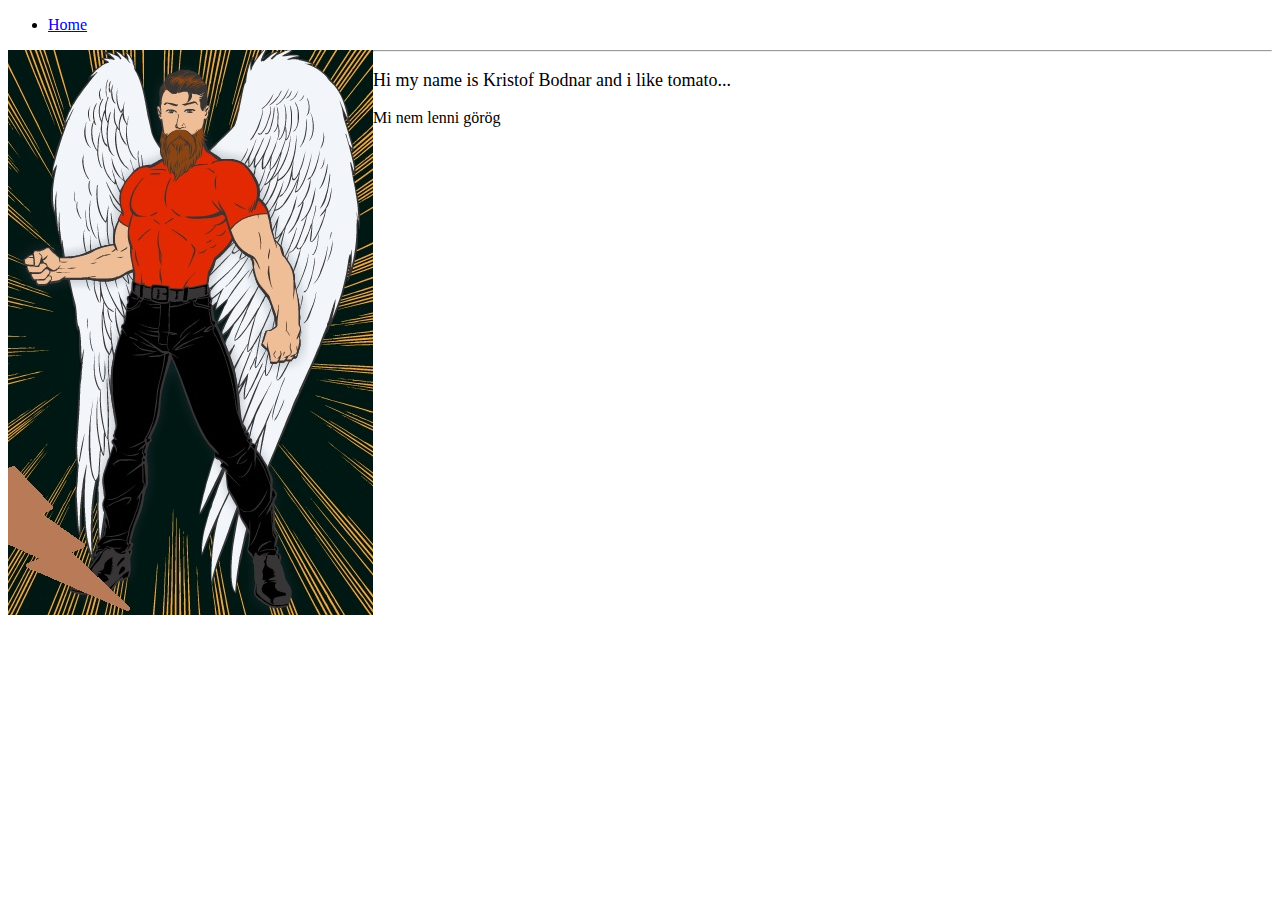
==== index.html @ c26953e9 "Create index, contact, html pages, logic.js, and style.css. In index.html i created a class which is" ====
<!DOCTYPE HTML>
<html lang="en">
<head>
    <meta charset="UTF-8">
    <link rel="stylesheet" type="text/css" href="style.css">
    <title>Own-site</title>
</head>
<body>
<header>
    <nav>
        <ul>
            <li><a href="index.html">Home</a></li>
        </ul>
    </nav>
</header>
<div class="content" >
</div>
<img src="lumberme.jpg" style="float: left;"/>
<hr>
<p>Hi my name is Kristof Bodnar and i like tomato...</p>
<footer>
    <p>Mi nem lenni görög</p>
</footer>
</body>
</html>
---- style.css ----
body > img {
    float:left;
}

body > p{
    font-size: 18px;
    padding-right: 20em;
}
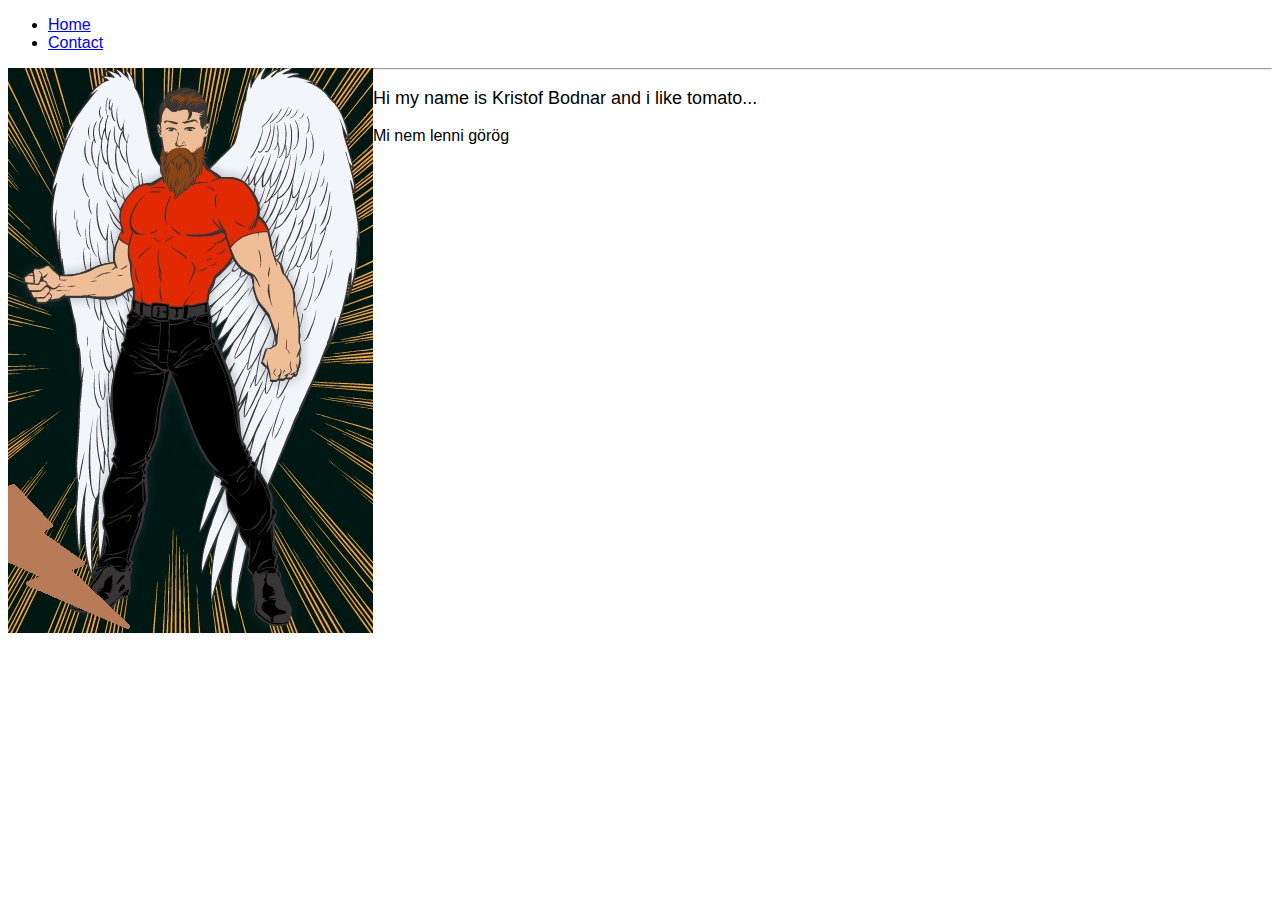
==== commit 188ea5aa: "second menu point to da site" ====
--- a/index.html
+++ b/index.html
@@ -2,7 +2,7 @@
 <html lang="en">
 <head>
     <meta charset="UTF-8">
-    <link rel="stylesheet" type="text/css" href="style.css">
+    <link rel="stylesheet" type="text/css" href="css/style.css">
     <title>Own-site</title>
 </head>
 <body>
@@ -10,6 +10,7 @@
     <nav>
         <ul>
             <li><a href="index.html">Home</a></li>
+            <li><a href="contact.html">Contact</a></li>
         </ul>
     </nav>
 </header>
@@ -19,7 +20,7 @@
 <hr>
 <p>Hi my name is Kristof Bodnar and i like tomato...</p>
 <footer>
-    <p>Mi nem lenni görög</p>
+    Mi nem lenni görög
 </footer>
 </body>
 </html>--- a/css/style.css
+++ b/css/style.css
@@ -0,0 +1,11 @@
+body > img {
+    float:left;
+}
+html {
+    font-family: sans-serif;
+    background-image: url(".\megatron.jpg") no-repeat;
+}
+body > p{
+    font-size: 18px;
+    padding-right: 20em;
+}
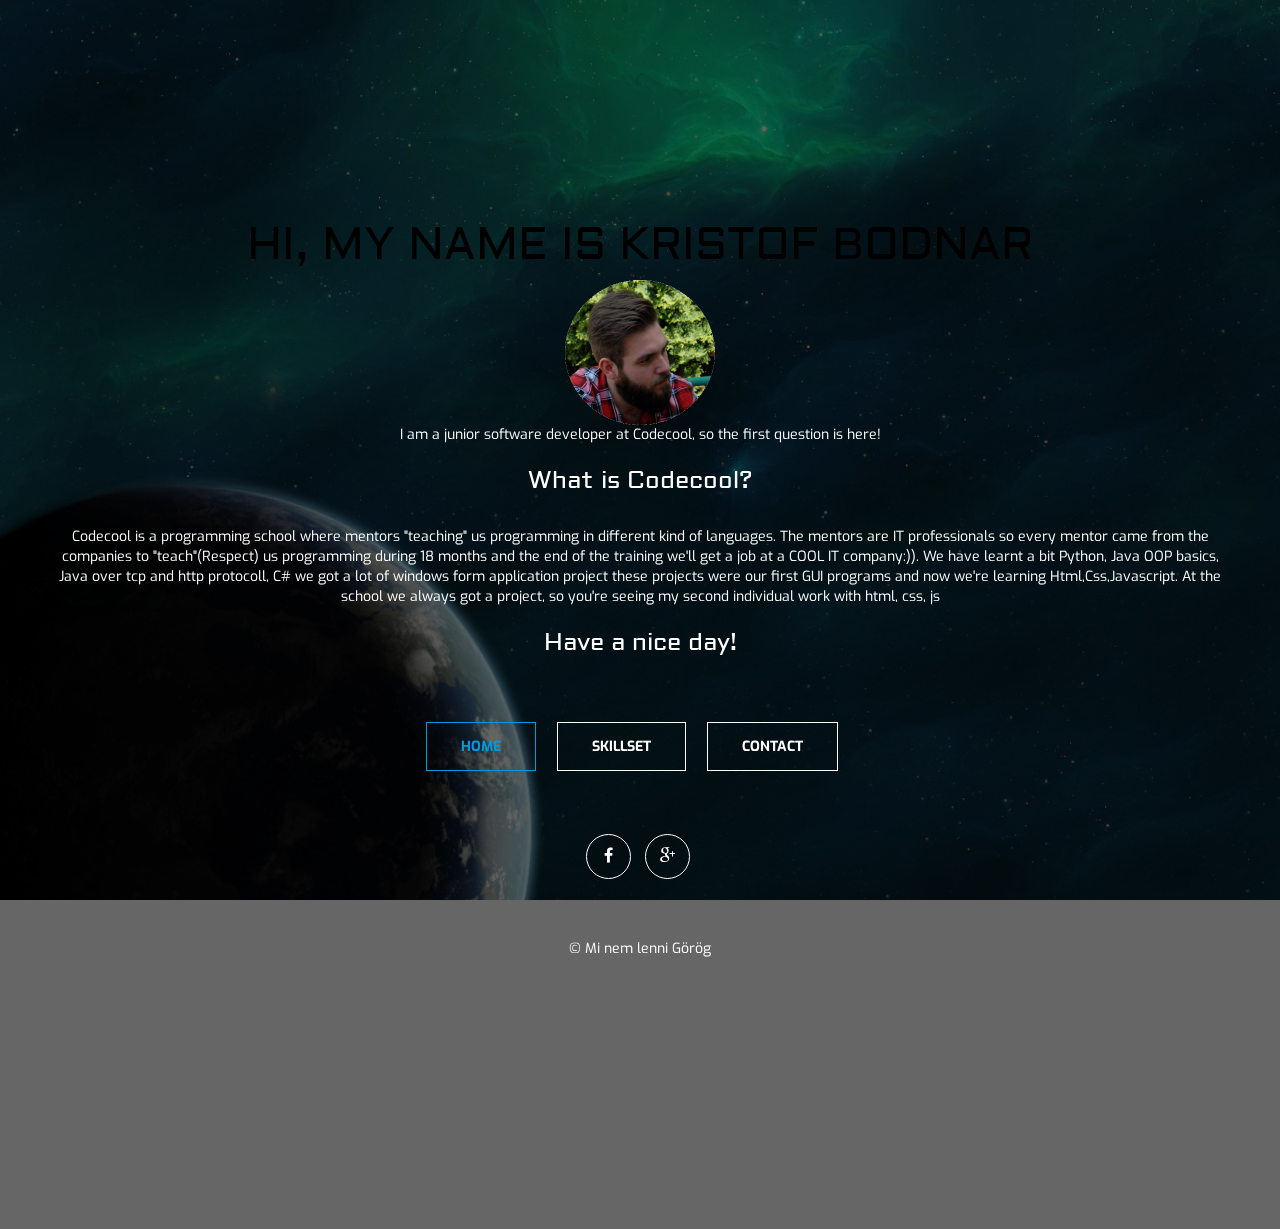
==== commit 4debfd95: "give some text in the body" ====
--- a/index.html
+++ b/index.html
@@ -1,26 +1,101 @@
-<!DOCTYPE HTML>
+<!DOCTYPE html>
 <html lang="en">
-<head>
-    <meta charset="UTF-8">
-    <link rel="stylesheet" type="text/css" href="css/style.css">
-    <title>Own-site</title>
-</head>
-<body>
-<header>
-    <nav>
-        <ul>
-            <li><a href="index.html">Home</a></li>
-            <li><a href="contact.html">Contact</a></li>
-        </ul>
-    </nav>
-</header>
-<div class="content" >
-</div>
-<img src="lumberme.jpg" style="float: left;"/>
-<hr>
-<p>Hi my name is Kristof Bodnar and i like tomato...</p>
-<footer>
-    Mi nem lenni görög
-</footer>
-</body>
+  <head>
+    <meta charset="utf-8">
+    <meta http-equiv="X-UA-Compatible" content="IE=edge">
+    
+    <title>Home</title>
+
+    <!-- Mobile Specific Metas
+  ================================================== -->
+    <meta name="viewport" content="width=device-width, initial-scale=1">
+
+    
+    <!-- CSS
+  ================================================== -->
+    <!-- Bootstrap -->
+    <link href="assets/css/bootstrap.min.css" rel="stylesheet">
+    <!-- FontAwesome -->
+    <link rel="stylesheet" href="css/font-awesome.min.css">
+    <!-- Animation -->
+    <link rel="stylesheet" href="css/animate.css">
+    <!-- Bxslider CSS -->
+    <link rel="stylesheet" href="css/bxslider.css">
+    <!-- Template styles-->
+    <link rel="stylesheet" href="css/style.css">
+    <!-- Responsive styles-->
+    <link rel="stylesheet" href="css/responsive.css">
+
+    <!-- HTML5 shim and Respond.js for IE8 support of HTML5 elements and media queries -->
+    <!-- WARNING: Respond.js doesn't work if you view the page via file:// -->
+    <!--[if lt IE 9]>
+      <script src="https://oss.maxcdn.com/html5shiv/3.7.2/html5shiv.min.js"></script>
+      <script src="https://oss.maxcdn.com/respond/1.4.2/respond.min.js"></script>
+    <![endif]-->
+  </head>
+  <body>
+    <div class="wrapper">
+        <header id="header" class="parallax1">
+            <div class="container">
+                <div class="row ">
+                    <div class="wrapper-inner text-center">
+                        <div class="heading-content">
+                            <h2 class="title wow bounceInLeft" >Hi, my name is Kristof Bodnar</h2>
+                            <img src="me.png" >
+                            <p class="wow bounceInRight" data-wow-delay=".3s">
+                                I am a junior software developer at Codecool, so the first question is here!
+                            </p>
+                            <h3 style="color: #fff;">
+                                What is Codecool?
+                            </h3>
+                            <br>
+                            <p class="wow bounceInRight" data-wow-delay=".3s">Codecool is a programming school where mentors "teaching" us programming in different kind of languages.
+                                The mentors are IT professionals so every mentor came from the companies to "teach"(Respect) us programming
+                                during 18 months and the end of the training we'll get a job at a COOL IT company:)).
+                                We have learnt a bit Python, Java OOP basics, Java over tcp and http protocoll, C# we got a lot of windows form application project
+                                these projects were our first GUI programs and now we're learning Html,Css,Javascript.
+                                At the school we always got a project, so you're seeing my second individual work with html, css, js
+                            </p>
+                            <h3  style="color: #fff;">Have a nice day!</h3>
+                       </div>
+                        <div class="btn-container m60">
+                             <a href="index.html" class="active wow fadeInLeft">Home</a>
+                             <a href="skillset.html" class=" wow fadeInLeft">Skillset</a>
+                            <a href="contact.html" class="wow fadeInRight">Contact</a>
+                        </div>
+                        <ul class="list-inline socail-link">
+                                <li><a href="http://www.facebook.com"><i class="fa fa-facebook wow fadeInRight" data-wow-delay=".2s"></i></a></li>
+                                <li><a href="http://www.gmail.com"><i class="fa fa-google-plus wow fadeInRight" data-wow-delay=".8s"></i></a></li>
+                            </ul>
+                       <div class="copyright text-center white">
+                            <p>&copy; Mi nem lenni Görög
+                        </div>
+                    </div> <!-- wrapper-inner end -->
+                </div> <!-- row end -->
+            </div> <!-- container-fluid end -->
+        </header>
+    </div>
+
+    <!-- jQuery (necessary for Bootstrap's JavaScript plugins) -->
+    <script src="https://ajax.googleapis.com/ajax/libs/jquery/1.11.2/jquery.min.js"></script>
+    <!-- Include all compiled plugins (below), or include individual files as needed -->
+    <!-- Bootstrap jQuery -->
+    <script src="assets/js/bootstrap.min.js"></script>
+    <!-- initialize jQuery Library -->
+    <script type="text/javascript" src="js/jquery.js"></script>
+    <!-- Wow Animation -->
+    <script type="text/javascript" src="js/wow.min.js"></script>
+    <!-- Eeasing -->
+    <script type="text/javascript" src="js/jquery.easing.1.3.js"></script>
+    <!-- Counter -->
+    <script type="text/javascript" src="js/countdown.js"></script>
+    <!-- bxslider js -->
+    <script src="js/jquery.bxslider.min.js"></script>
+    <script src="js/jquery.backstretch.js"></script>
+    <!-- Custom js -->
+    <script type="text/javascript" src="js/custom.js"></script>
+    <!-- Google Map API Key Source -->
+    <script src="http://maps.google.com/maps/api/js?sensor=false"></script>
+
+  </body>
 </html>--- a/css/bxslider.css
+++ b/css/bxslider.css
@@ -0,0 +1,174 @@
+/**
+ * BxSlider v4.1.2 - Fully loaded, responsive content slider
+ * http://bxslider.com
+ *
+ * Written by: Steven Wanderski, 2014
+ * http://stevenwanderski.com
+ * (while drinking Belgian ales and listening to jazz)
+ *
+ * CEO and founder of bxCreative, LTD
+ * http://bxcreative.com
+ */
+
+
+/** RESET AND LAYOUT
+===================================*/
+
+.bx-wrapper {
+	position: relative;
+	padding: 0;
+	*zoom: 1;
+}
+
+.bx-wrapper img {
+	max-width: 100%;
+	display: block;
+}
+
+/** THEME
+===================================*/
+
+.bx-wrapper .bx-viewport {
+	left: 0px;
+	background: #fff;
+	
+	/*fix other elements on the page moving (on Chrome)*/
+	-webkit-transform: translatez(0);
+	-moz-transform: translatez(0);
+    	-ms-transform: translatez(0);
+    	-o-transform: translatez(0);
+    	transform: translatez(0);
+}
+
+.bx-wrapper .bx-pager,
+.bx-wrapper .bx-controls-auto {
+	position: absolute;
+	bottom: -30px;
+	width: 100%;
+}
+
+/* LOADER */
+
+.bx-wrapper .bx-loading {
+	min-height: 50px;
+	height: 100%;
+	width: 100%;
+	position: absolute;
+	top: 0;
+	left: 0;
+	z-index: 2000;
+}
+
+/* PAGER */
+
+.bx-wrapper .bx-pager {
+	text-align: center;
+	font-size: .85em;
+	font-family: Arial;
+	font-weight: bold;
+	color: #666;
+	padding-top: 20px;
+}
+
+.bx-wrapper .bx-pager .bx-pager-item,
+.bx-wrapper .bx-controls-auto .bx-controls-auto-item {
+	display: inline-block;
+	*zoom: 1;
+	*display: inline;
+}
+
+.bx-wrapper .bx-pager.bx-default-pager a {
+	background: #666;
+	text-indent: -9999px;
+	display: block;
+	width: 10px;
+	height: 10px;
+	margin: 0 5px;
+	outline: 0;
+	-moz-border-radius: 5px;
+	-webkit-border-radius: 5px;
+	border-radius: 5px;
+}
+
+.bx-wrapper .bx-pager.bx-default-pager a:hover,
+.bx-wrapper .bx-pager.bx-default-pager a.active {
+	background: #000;
+}
+
+/* DIRECTION CONTROLS (NEXT / PREV) */
+
+.bx-wrapper .bx-prev {
+	left: 10px;
+	
+}
+
+.bx-wrapper .bx-next {
+	right: 10px;
+}
+
+.bx-wrapper .bx-prev:hover {
+	background-position: 0 0;
+}
+
+.bx-wrapper .bx-next:hover {
+	background-position: -43px 0;
+}
+
+.bx-wrapper .bx-controls-direction a {
+	position: absolute;
+	top: 50%;
+	margin-top: -16px;
+	outline: 0;
+	width: 32px;
+	height: 32px;
+	text-indent: -9999px;
+	z-index: 9999;
+}
+
+.bx-wrapper .bx-controls-direction a.disabled {
+	display: none;
+}
+
+/* AUTO CONTROLS (START / STOP) */
+
+.bx-wrapper .bx-controls-auto {
+	text-align: center;
+}
+
+
+
+.bx-wrapper .bx-controls-auto .bx-stop:hover,
+.bx-wrapper .bx-controls-auto .bx-stop.active {
+	background-position: -86px -33px;
+}
+
+/* PAGER WITH AUTO-CONTROLS HYBRID LAYOUT */
+
+.bx-wrapper .bx-controls.bx-has-controls-auto.bx-has-pager .bx-pager {
+	text-align: left;
+	width: 80%;
+}
+
+.bx-wrapper .bx-controls.bx-has-controls-auto.bx-has-pager .bx-controls-auto {
+	right: 0;
+	width: 35px;
+}
+
+/* IMAGE CAPTIONS */
+
+.bx-wrapper .bx-caption {
+	position: absolute;
+	bottom: 0;
+	left: 0;
+	background: #666\9;
+	background: rgba(80, 80, 80, 0.75);
+	width: 100%;
+}
+
+.bx-wrapper .bx-caption span {
+	color: #fff;
+	font-family: Arial;
+	display: block;
+	font-size: .85em;
+	padding: 10px;
+}
--- a/css/style.css
+++ b/css/style.css
@@ -1,11 +1,401 @@
-body > img {
-    float:left;
-}
-html {
-    font-family: sans-serif;
-    background-image: url(".\megatron.jpg") no-repeat;
-}
-body > p{
+/*
+	Template Name:  
+	Author: Themeturn
+	Author URI:
+	Description: 
+	Version: 1.0
+*/
+
+
+
+@import url(http://fonts.googleapis.com/css?family=Exo:400,700,100);
+
+@import url(http://fonts.googleapis.com/css?family=Aldrich);
+
+
+
+
+/* Global styles
+================================================== */
+
+
+
+body{
+	border: 0;
+	margin: 0;
+	padding: 0;
+	color: #333333;
+	font-size: 14px;
+	background: #fff;
+	overflow-x: hidden !important;
+	overflow-y: auto !important;
+	width: 100%;
+	height: 100%;
+	position: relative;
+}
+
+
+a:link,
+a:visited{
+    text-decoration: none;
+}
+
+
+a:hover{
+	text-decoration: none;
+	color: #D95632;
+	cursor: pointer;
+}
+a:visited{
+	color:  #009bdf;
+}
+
+section{
+	position: relative;
+}
+
+.no-padding{
+	padding: 0;
+}
+a{
+	font-family: 'Exo', sans-serif;
+}
+
+
+a:focus{
+	outline: 0;
+	color:  #009bdf;
+	background: transparent;
+}
+.m15{
+	margin: 15px 0px;
+}
+.m20{
+	margin: 20px 0px;
+}
+.m40{
+	margin: 40px 0px;
+}
+.m30{
+	margin: 30px 0px;
+}
+.m50{
+	margin: 50px 0px;
+}
+.m60{
+	margin: 60px 0px;
+}
+.m70{
+	margin: 70px 0px;
+}
+.m80{
+	margin: 80px 0px;
+}
+
+.white{
+	color: #fff;
+}
+
+/* Typography
+================================================== */
+
+body, p{
+	font-family: 'Exo', sans-serif;
+	font-weight: 400; 
+	font-size: 14px;
+	line-height: 20px;
+}
+
+h1, h2, h3, h4, h5, h6 {
+	font-family: 'Aldrich', sans-serif;
+}
+
+h1{
+    font-size: 36px;
+    line-height: 48px;
+}
+
+h2{
+    font-size: 32px;
+    line-height: 40px;
+    font-weight: 700;
+}
+
+h3{
+    font-size: 24px;
+    line-height: 32px;
+    font-weight: 400;
+}
+
+h4{
     font-size: 18px;
-    padding-right: 20em;
-}
+    line-height: 20px;
+    font-weight: 700;
+}
+
+h5{
+    font-size: 14px;
+    line-height: 24px;
+}
+
+/*BUTTON style
+===========================*/
+
+.btn-container a{
+	border-radius: 0px;
+	text-transform: uppercase;
+	background: transparent;
+	color: #fff;
+	padding: 14px 34px;
+	font-weight: 700;
+	border: 1px solid#fff;
+	line-height: 55px;
+}
+.btn-container a:hover,.btn-container a.active{
+	color: #009bdf;
+	background: transparent;
+	border-color:#009bdf ;
+	font-weight: 700;
+}
+
+.btn-primary{
+	background: #009BDE;
+	color: #fff;
+	text-transform: uppercase;
+	border-radius: 0px;
+	font-weight: 700;
+}
+
+.btn-container a{
+	margin-right: 17px;
+}
+
+.btn-container a.active{
+	color:  #009bdf!important;
+}
+
+
+/*Main style
+=======================================*/
+#header{
+	max-width: 100%;
+	
+}
+
+.wrapper-inner{
+	margin: 220px 0px 270px;
+}
+.wrapper{
+	height: auto !important;
+	min-height: 100%;
+	background: rgba(0,0,0,0.6);
+	width: 100%;
+}
+
+.wrapper > p {
+	font-size: 15px;
+	color:#ffffff;
+}
+
+/*Home page styles
+=================================*/
+
+.title{
+	font-weight: 400;
+	color: #000;
+	font-size: 45px;
+	line-height: 50px;
+	text-transform: uppercase;
+}
+.heading-content p{
+	font-weight: 400;
+	color: #fff;
+}
+#timer{
+	overflow:hidden;
+	margin-top:50px;
+}
+p.time-text{
+	padding:25px 0px 10px 0px;
+	font-size:14px;
+}
+
+
+/* ==============================================
+	Countdown
+=============================================== */
+
+.countdown_row {
+	display: block;
+}
+.countdown_section {
+	color: #009bdf;
+	font-size: 16px;
+	text-align: center;
+	text-transform: capitalize;
+	display:inline-block;
+	padding:0px 40px;
+	line-height: 12px;
+	position: relative;
+}
+.countdown_section:after{
+	position: absolute;
+	content: "";
+	height: 100%;
+	width: 1px;
+	background: url("../images/img.png");
+	left: 0px;
+	top: 0px;
+}
+.countdown_section:first-child:after {	
+	background: transparent;
+}
+.countdown_amount {
+	color: #009bdf;
+	display: block;
+	font-size: 60px;
+	font-weight: 500;
+	letter-spacing: normal;
+	line-height: 50px;
+}
+.countdown_row{
+	color:#222;
+}
+
+
+
+
+/*SUBSCRIBE PAGE
+======================================================*/
+
+.subscribe-form{
+	width: 50%;
+	margin: 0 auto;
+}
+
+.form-control{
+	height: 53px;
+	padding: 6px 12px;
+	font-size: 14px;
+	color: #fff;
+	background: rgba(255,255,255,.1);
+	-webkit-box-shadow: none;
+	box-shadow: none;
+	border-color: #66AFE9;
+	border-radius: 0px;
+	margin: 15px 0px;
+}
+.form-control:focus {
+    border-color: #66AFE9;
+    outline: 0px none;
+    box-shadow: none;
+}
+
+.subscribe-form{
+	position: relative;
+}
+.submit-input{
+	position: absolute;
+	right: 0px;
+	top: 0px;
+	padding: 15px 10px;
+	border-color: #66AFE9;
+}
+
+.sub-title{
+	color: #fff;
+	font-size: 16px;
+	width: 50%;
+	margin: 0px auto;
+	line-height: 34px;
+}
+
+.socail-link li a i{
+	width: 45px;
+	height: 45px;
+	color: #fff;
+	border: 1px solid#fff;
+	border-radius: 100%;
+	line-height: 41px;
+	font-size: 16px;
+}
+.socail-link li a .fa-facebook:hover{
+	color: #2C378A;
+	border-color: #2C378A;
+}
+.socail-link li a .fa-twitter:hover{
+	color: #14B2F9;
+	border-color: #14B2F9;
+}
+.socail-link li a .fa-google-plus:hover{
+	color: #D13D2F;
+	border-color: #D13D2F;
+}
+.socail-link li a .fa-linkedin:hover{
+	color: #006DC0;
+	border-color: #006DC0;
+}
+.socail-link li a .fa-instagram:hover{
+	color: #517FA3;
+	border-color: #517FA3;
+}
+
+
+
+/*Contact page
+==================================*/
+
+.contact-inner{
+	width: 70%;
+	margin: 0 auto;
+}
+.copyright{
+	margin: 60px 0px 0px 0px;
+}
+.copyright a{
+	color: #66AFE9;
+	text-transform: uppercase;
+}
+.submit{
+	margin-top: 20px ;
+}
+
+.btn-primary {
+    border-radius: 0px;
+    text-transform: uppercase;
+    background: transparent;
+    color: #fff;
+    padding: 14px 34px;
+    font-weight: 700;
+    border: 1px solid#fff;
+	-webkit-transition: all .3s ease 0s;
+	-o-transition: all .3s ease 0s;
+	transition: all .3s ease 0s;
+	outline: 0;
+}
+
+.btn-primary:hover{
+	border-color: #009BDF;
+	background: transparent;
+	color:#009BDF;
+}
+
+
+/*PLACEHolder
+=========================================*/
+
+::-webkit-input-placeholder {
+   text-transform: uppercase;
+}
+
+:-moz-placeholder { /* Firefox 18- */
+   text-transform: uppercase;
+}
+
+::-moz-placeholder {  /* Firefox 19+ */
+   text-transform: uppercase;
+}
+
+:-ms-input-placeholder {  
+   text-transform: uppercase;
+}--- a/css/responsive.css
+++ b/css/responsive.css
@@ -0,0 +1,44 @@
+/* Responsive styles
+================================================== */
+
+/* Large Devices, Wide Screens */
+@media (min-width : 1200px) {
+	.dropdown i{
+		display: none;
+	}
+}
+
+
+/* Medium Devices, Desktops */
+@media (min-width : 992px) {
+
+}
+
+/* Small Devices, Tablets */
+@media (min-width : 768px) and (max-width: 991px) {
+
+
+}
+
+/* Small Devices Potrait */
+@media (max-width : 767px){
+
+	
+}
+
+/* Extra Small Devices, Phones */ 
+@media (max-width : 479px) {
+
+		
+
+}
+
+/* Custom, iPhone Retina */ 
+@media (min-width : 320px) and (max-width: 478px)  {
+
+
+
+
+	
+
+}